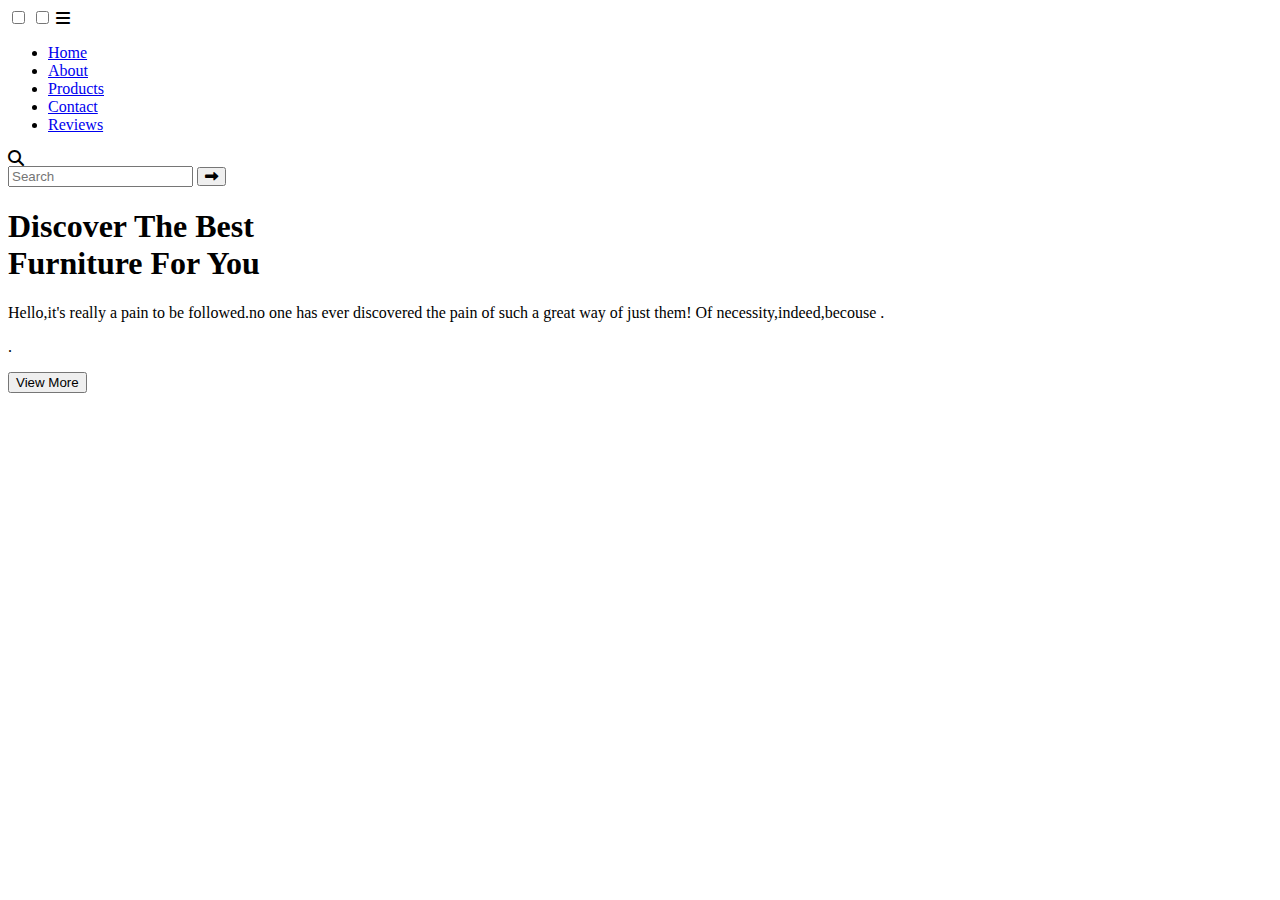
==== HTML/home.html @ f6b0290c "index page" ====
<html lang="en">
<head>
    <meta charset="UTF-8">
    <meta http-equiv="X-UA-Compatible" content="IE=edge">
    <meta name="viewport" content="width=device-width, initial-scale=1.0">
    <title>Furniture Webiste</title>

    <!-- Style Css Link -->
    <link rel="stylesheet" href="style.css">
    <!-- Style Css Link -->

    <!-- Font Awesome Cdn -->
    <link rel="stylesheet" href="https://cdnjs.cloudflare.com/ajax/libs/font-awesome/6.4.0/css/all.min.css">
    <!-- Font Awesome Cdn -->

</head>
<body>

    <!-- Header Start -->
    <div class="header">
        <nav>
            <input type="checkbox" id="show-search">
            <input type="checkbox" id="show-menu">
            <label for="show-menu" class="menu-icon"><i class="fas fa-bars"></i></label>
            <div class="content">
                <div class="logo"><a href="index.html"><img src="./images/logo.png" alt=""></a></div>

                <ul class="links">
                    <li><a href="#" id="first">Home</a></li>
                    <li><a href="#about">About</a></li>
                    <li><a href="#product">Products</a></li>
                    <li><a href="#contact">Contact</a></li>
                    <li><a href="#review">Reviews</a></li>
                </ul>
            </div>
            <label for="show-search" class="search-icon"><i class="fas fa-search"></i></label>
            <form action="#" class="search-box">
                <input type="text" placeholder="Search" required>
                <button type="submit" class="go-icon"><i class="fas fa-long-arrow-alt-right"></i></button>
            </form>

        </nav>
    </div>
    <!-- Header End -->





    <!-- Home Section Start -->
    <div class="home">
        <div class="main-text">
            <h1>Discover The Best <br>Furniture For You</h1>
            <p>Hello,it's really a pain to be followed.no one has ever discovered the pain of such a great way of just them! Of necessity,indeed,becouse .</p>
            <p>  .</p>
            <button id="btn">View More</button>
        </div>
    </div>
    <!-- Home Section End -->
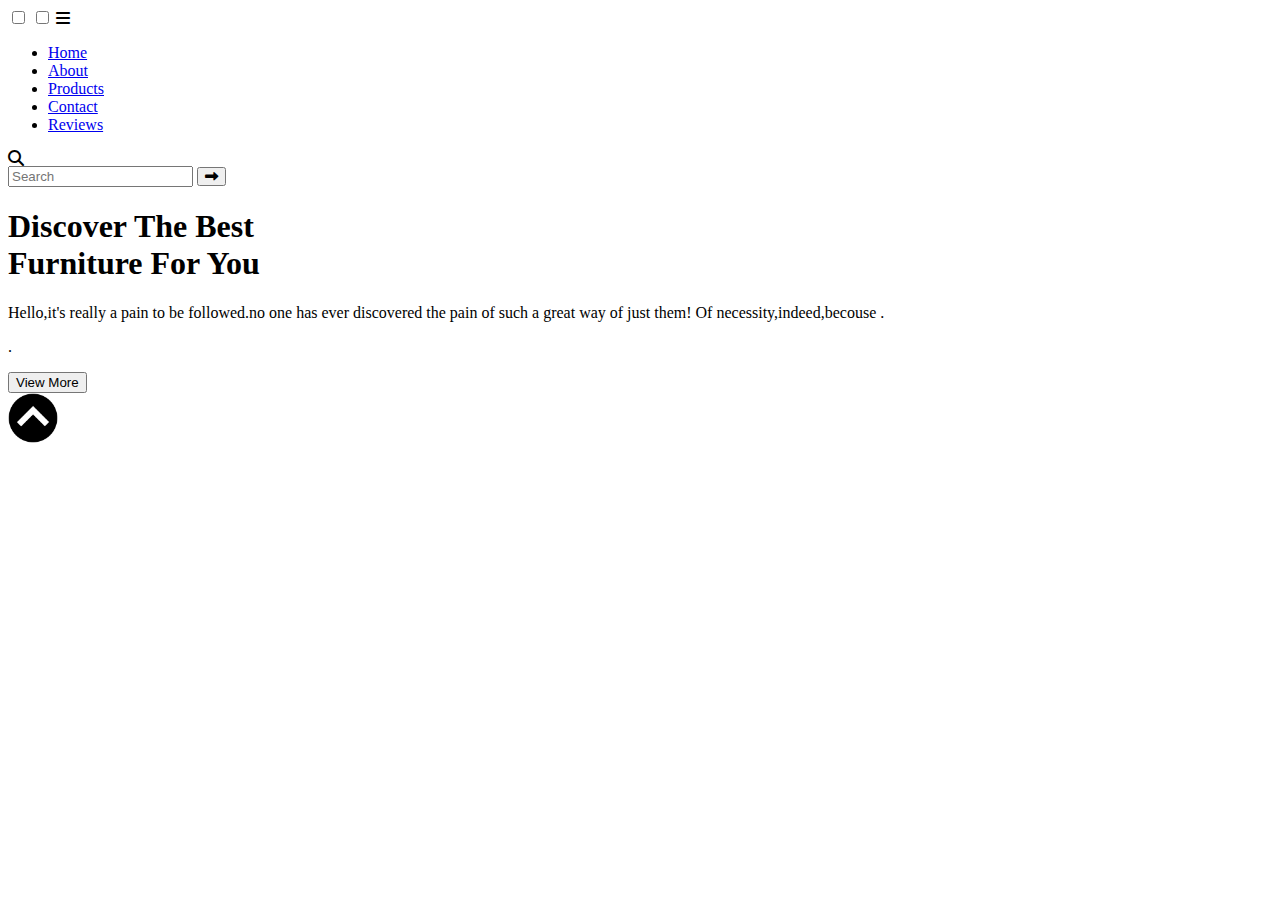
==== commit 9aa843fd: "muha" ====
--- a/HTML/home.html
+++ b/HTML/home.html
@@ -4,17 +4,17 @@
     <meta http-equiv="X-UA-Compatible" content="IE=edge">
     <meta name="viewport" content="width=device-width, initial-scale=1.0">
     <title>Furniture Webiste</title>
+    
 
     <!-- Style Css Link -->
-    <link rel="stylesheet" href="style.css">
+    <link rel="stylesheet" href="../CSS/home.css">
     <!-- Style Css Link -->
 
     <!-- Font Awesome Cdn -->
     <link rel="stylesheet" href="https://cdnjs.cloudflare.com/ajax/libs/font-awesome/6.4.0/css/all.min.css">
     <!-- Font Awesome Cdn -->
 
-</head>
-<body>
+
 
     <!-- Header Start -->
     <div class="header">
@@ -57,3 +57,6 @@
         </div>
     </div>
     <!-- Home Section End -->
+    <a href="#" class="arrow"><i><img src="../IMAGE/UP-ARROW.png" alt="" width="50px"></i></a>
+</head>
+<body>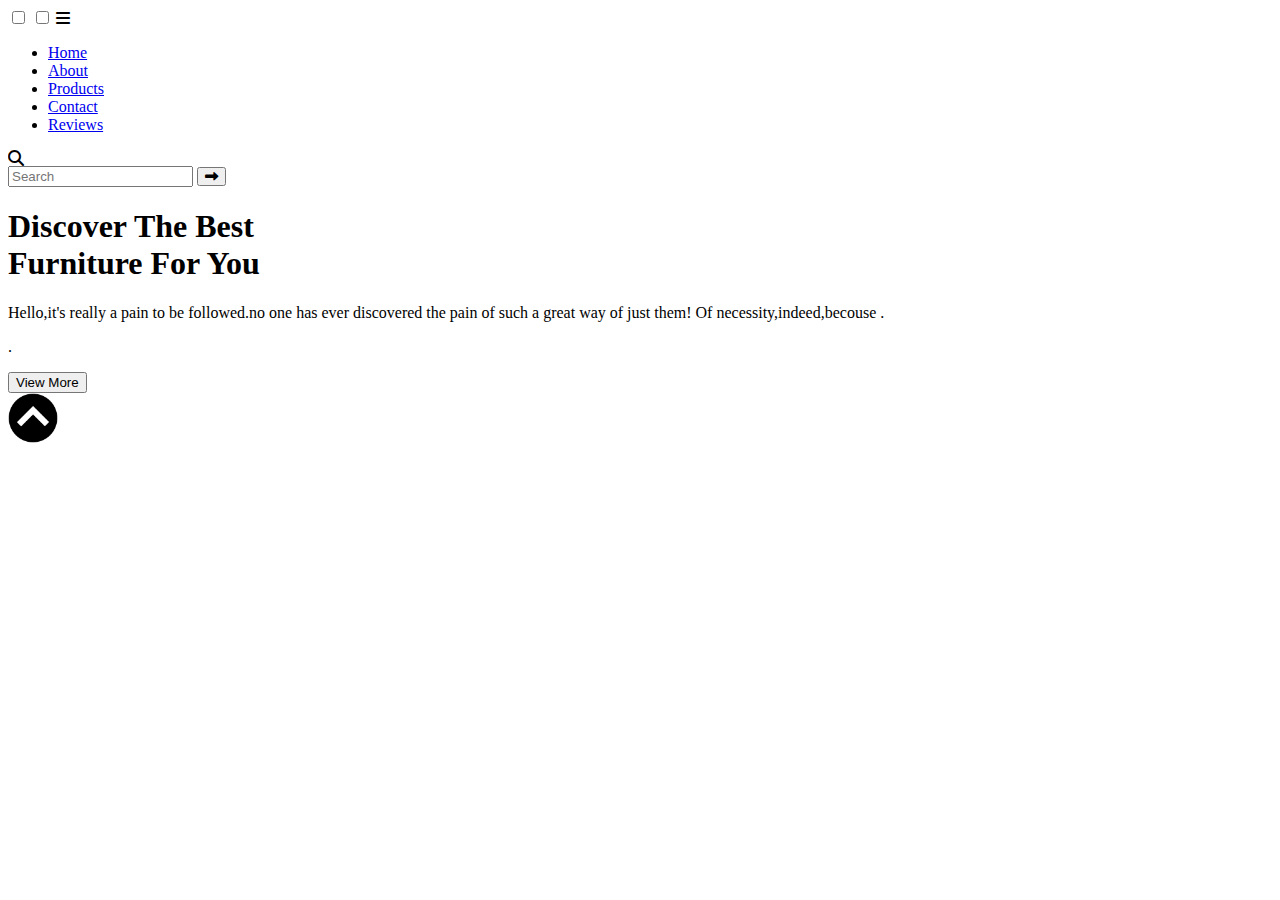
==== commit cf065e7b: "I linked the navigations with the homepage" ====
--- a/HTML/home.html
+++ b/HTML/home.html
@@ -27,10 +27,10 @@
 
                 <ul class="links">
                     <li><a href="#" id="first">Home</a></li>
-                    <li><a href="#about">About</a></li>
-                    <li><a href="#product">Products</a></li>
-                    <li><a href="#contact">Contact</a></li>
-                    <li><a href="#review">Reviews</a></li>
+                    <li><a href="about.html">About</a></li>
+                    <li><a href="product.html">Products</a></li>
+                    <li><a href="contact us.html">Contact</a></li>
+                    <li><a href="review.html">Reviews</a></li>
                 </ul>
             </div>
             <label for="show-search" class="search-icon"><i class="fas fa-search"></i></label>
